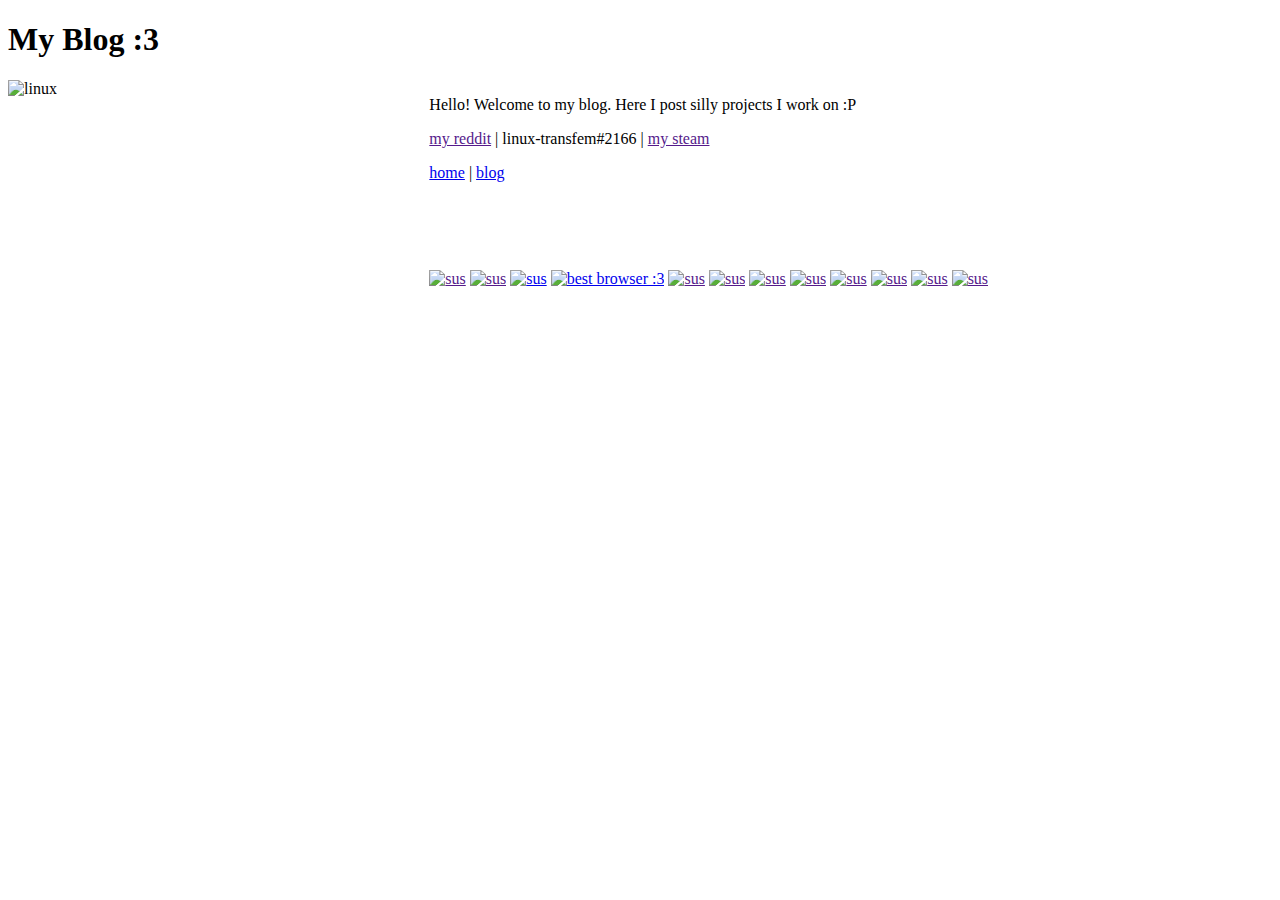
==== index.html @ 61375504 "Add files via upload" ====
<!-- DO NOT READ THIS HTML! IT IS AN INCOHERENT MESS OF CODE THAT I STOLE FROM MANY DIFFERENT WEBSITES! PS SORRY MAIA FOR STEALING YOUR HTML CODE -->





<!DOCTYPE html>
<html lang="en"><head>
<meta http-equiv="content-type" content="text/html; charset=UTF-8">
    <meta charset="utf-8">
    <title>blog</title>

    <link rel="stylesheet" href="files/style.css">
















<head>
<title>Page Title</title>

</head>
<body>


<h1>My Blog :3</h1>


</body>
</html>

<div style="display: flex; flex-wrap: wrap; justify-content: center;">
  <div style="flex-grow: 1; flex-shrink: 1; flex-basis: 30%; min-width: 200px; max-width: 70%;">
    <img src="files/linux.png" alt="linux">
  </div>
  <div style="flex-grow: 2; flex-shrink: 2; flex-basis: 60%;">
    <p>
      Hello! Welcome to my blog. Here I post silly projects I work on :P
    </p>
    <p>
      
    <div>
      <span><a href="" rel="me" target="_blank">my reddit</a></span>

                <span>|</span>

      <span>linux-transfem#2166</span>
      		<span>|</span>
      <span><a href="" rel="me" target="_blank">my steam</a></span>
      
    <div class="footer">


	    <p>


	</nav>

        <span><a href="index.html" class="active">home</a></span>

            <span>|</span>


        <span><a href="files/blog.html">blog</a></span>





	<div/>



  <br></br>
  <br></br>
  


    
    <div class="badges">

             <a href="" target="_blank"><img src="files/queer.png" alt="sus" title="the engineer is engi queer"></a>

             <a href="" target="_blank"><img src="files/acab.gif" alt="sus" title="acab"></a>
            
	     <a href="https://www.reddit.com/r/196/" target="_blank"><img src="files/196.png" alt="sus" title="apartment of awesome"></a>

	     <a href="https://www.mozilla.org/en-US/firefox/new/" target="_blank"><img src="files/firefox.gif" title="best browser :3"></a>

	     <a href="" target="_blank"><img src="files/piracy.gif" alt="sus" title="video game preservation :gigachad:"></a>

	     <!--    <a href="" target="_blank"><img src="files/crushit.gif" alt="sus" title="fuck yeah"></a> -->

	     <a href="" target="_blank"><img src="files/doombut.gif" alt="sus" title="my favorite part is when doom guy says it's dooming time and then he dooms all over those guys"></a>

	     <a href="" target="_blank"><img src="files/debian.gif" alt="sus" title="based :3"></a>

	     <a href="" target="_blank"><img src="files/anarchynow.gif" alt="sus" title="fr fr no cap based"></a>

	     <a href="" target="_blank"><img src="files/imissxp.gif" alt="sus" title="windows used to be cool >:("></a>

	     <a href="" target="_blank"><img src="files/vimm.png" alt="sus" title="preserving the classics since '97"></a>

	     <a href="" target="_blank"><img src="files/vocaloid.gif" alt="sus" title="miku"></a>

	     <a href="" target="_blank"><img src="files/vim.gif" alt="sus" title="I just think it's cool you know?"></a>

	     <!--    <a href="" target="_blank"><img src="files/mousepow.gif" alt="sus" title="website is currently using 20 mouse powered generators"></a>  -->
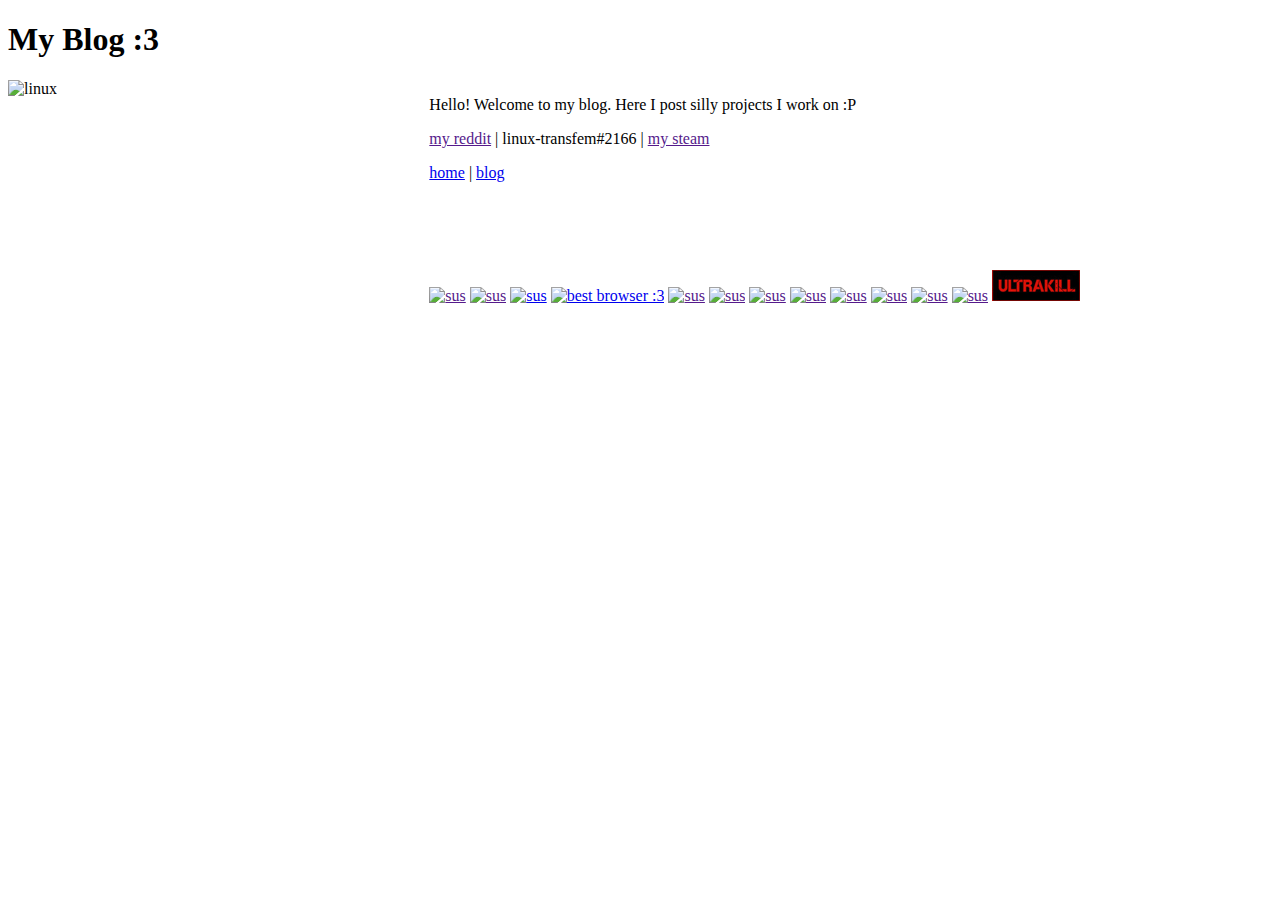
==== commit 1710e9c3: "Add files via upload" ====
--- a/index.html
+++ b/index.html
@@ -118,6 +118,9 @@
 
 	     <a href="" target="_blank"><img src="files/vim.gif" alt="sus" title="I just think it's cool you know?"></a>
 
-	     <!--    <a href="" target="_blank"><img src="files/mousepow.gif" alt="sus" title="website is currently using 20 mouse powered generators"></a>  -->
+	     <a href="https://store.steampowered.com/app/1229490/ULTRAKILL/" target="_blank"><img src="files/ultrakill.png" alt="sus" title="Machine... turn back now."></a> 
 
 
+
+
+
